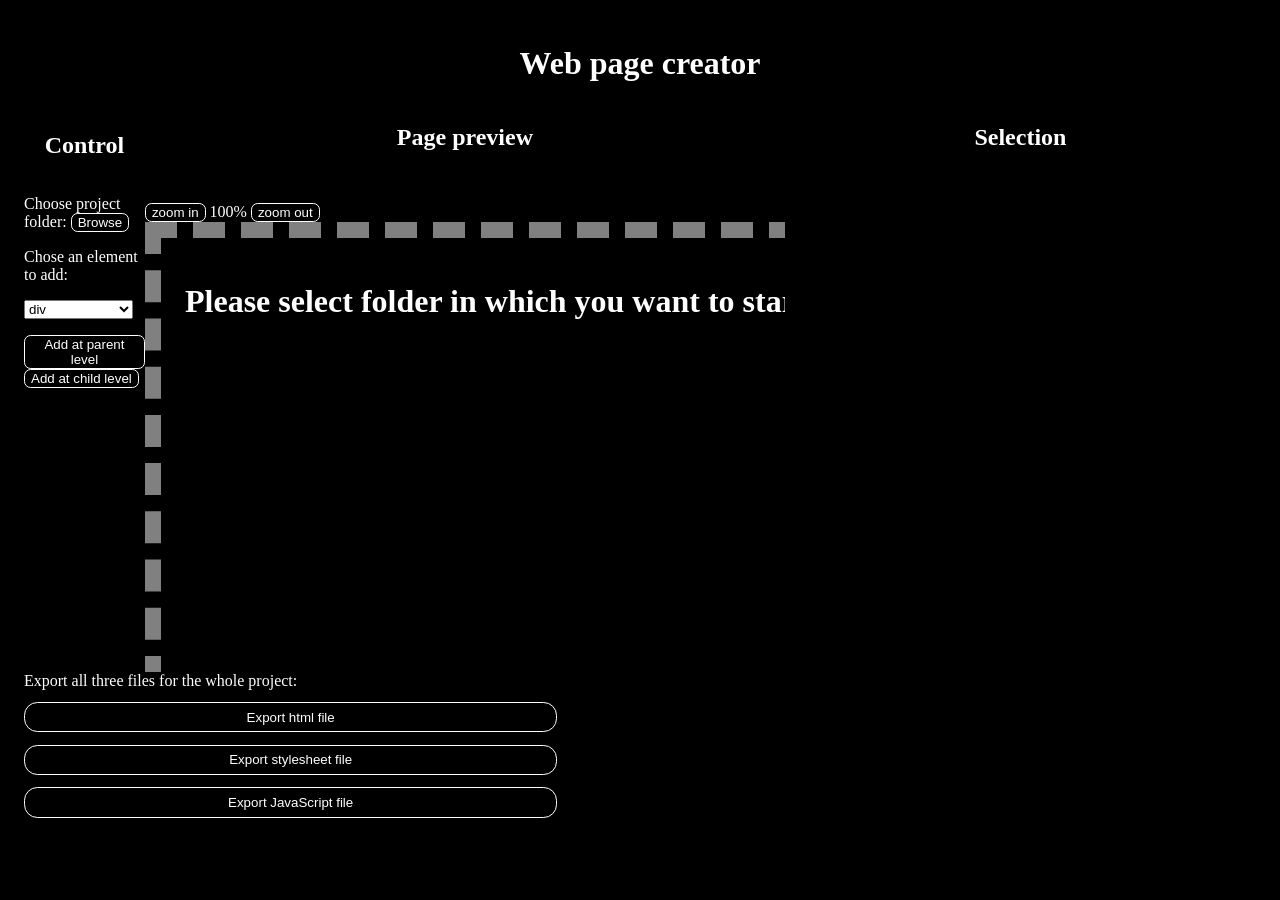
==== web_creator.html @ 55ca1827 "Add: buttons to change HTML files" ====
<!DOCTYPE html>
<html>
	<head>
		<title>Web page creator</title>
		<meta charset="utf-8" />
		<link rel="stylesheet" href="style.css">
		<script src="control.js" defer></script>
	</head>
	<body>
		<div id="title">
			<h1>Web page creator</h1>
		</div>
		
		<div class="row" id="middle">
			<div id="add_element_menu">
				<div>
					<h2 class="type_title">Control</h2>
				</div>
				<div id="import">
					Choose project folder: 
					<input type="file" id="folder" webkitdirectory multiple style="display: none"/>
					<button onclick='folder.click()'>Browse</button>
				</div>
				<div>
					Chose an element to add:
				</div>
				<div>
					<select id="elements">
						
					</select>
				</div>
				<div>
					<button onclick="add_element_as('parent')">Add at parent level</button> 
					<button onclick="add_element_as('child')">Add at child level</button>
				</div>
			</div>
			
			<div id="page">
				<div>
					<h2 class="type_title">Page preview</h2>
				</div>
				<div id="choices">
					
				</div>
				<div id="zoom_buttons">
					<button onclick="update_iframe(0.1)">zoom in</button>
					<span id="zoom_percentage">100%</span>
					<button onclick="update_iframe(-0.1)">zoom out</button>
				</div>
				<div id="wrap">
					<div id="canvas">
						<iframe src="" id="embed"></iframe>
					</div>
				</div>
			</div>
			
			<div id="structure">
				<div>
					<h2 class="type_title">Selection</h2>
				</div>
				<ul id="element_list">
					
				</ul>
			</div>
		</div>
		
		<div id="export" class="row">
			Export all three files for the whole project: 
			<button onclick="download('html')">Export html file</button>
			<button onclick="download('css')">Export stylesheet file</button>
			<button onclick="download('js')">Export JavaScript file</button>
		</div>
	</body>
</html>
---- style.css ----
body
{
    background-color: black;
    color: white;
    padding: 1em;
}
button
{
    color: white;
    background: black;
    border: 0.1em solid white;
    transition: 0.2s;
    border-radius: 0.5em;
}
button:hover
{
    background: gray;
    border: 0.1em solid white;
    transition: 0.2s;
}
#title
{
    text-align: center;
}
.row
{
    display: flex;
    justify-content: space-evenly;
}
.type_title
{
    text-align: center;
}

#middle
{
    justify-content: space-between;
}

#add_element_menu
{
    display:flex;
    flex-direction: column;
    justify-content: start;
    width: 20%;
}
#add_element_menu div
{
    padding-top: 0.5em;
    padding-bottom: 0.5em;
}
#add_element_menu select
{
    width: 90%;
}

#page
{
    display:flex;
    flex-direction: column;
    justify-content: start;
    width:fit-content;
    height: fit-content;
}

/* Iframe propper display */
#wrap
{
    overflow:auto;
    width: 50vw;
    height: 50vh;
}
#canvas
{
    overflow:hidden;
}
#embed
{
    height: 100vh;
    width: 100vw;
    border: 1em dashed gray;
    box-sizing: border-box;
}
/* -------------- */

#choices
{
    height: 2em;    
}

#structure
{
    display:flex;
    flex-direction: column;
    justify-content: start;
    width: 60em;
}
#export
{
    display:flex;
    flex-direction: column;
    justify-content: center;
    align-items: start;
}
#export button
{
    margin-top: 1%;
    padding-top: 0.5em;
    padding-bottom: 0.5em;
    width: 40em;
    border-radius: 1em;
}
.selected
{
    background-color:white;
    color:black;
}
.selected font
{
    color:black;
}
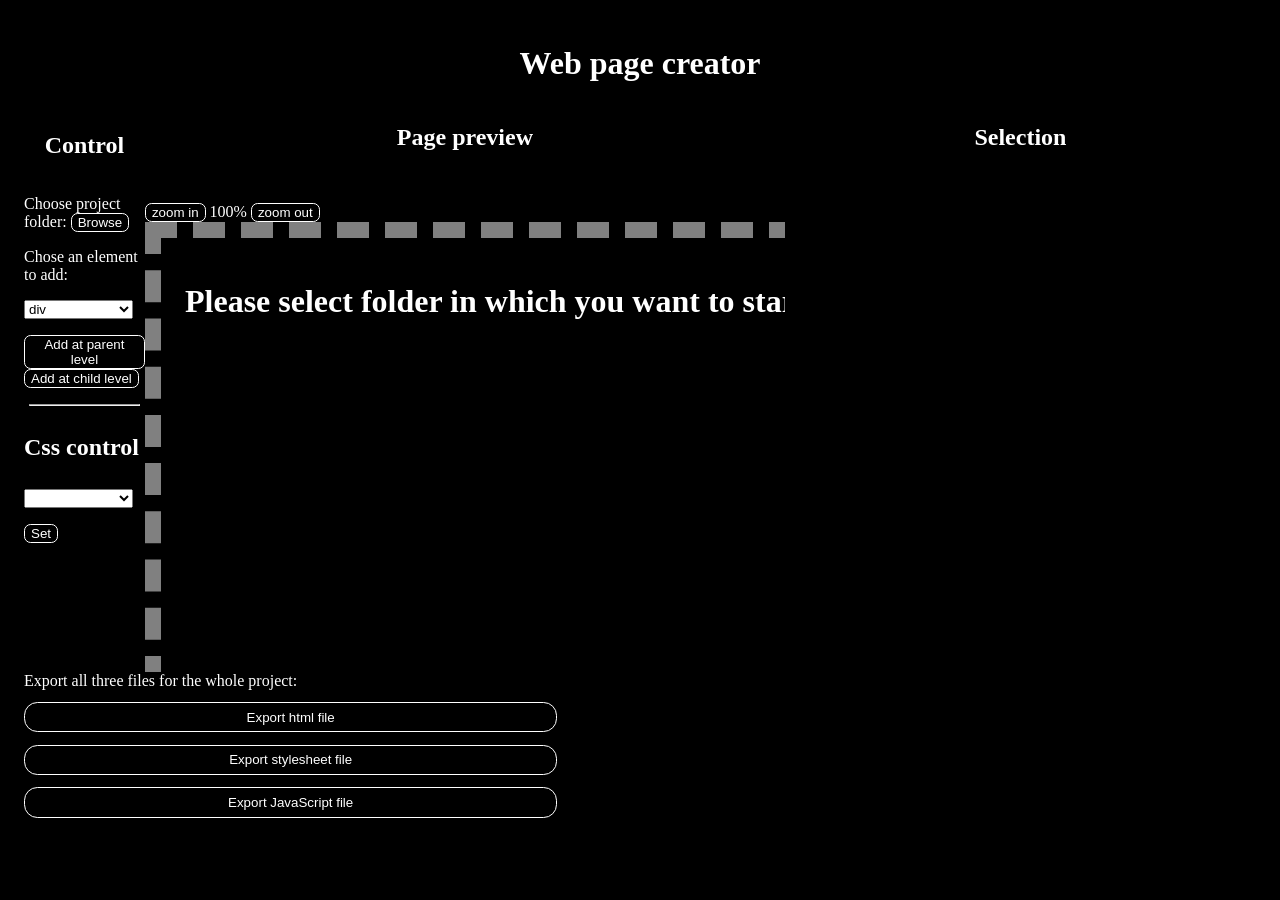
==== commit 6396e3d6: "Add: ui for css change menu" ====
--- a/web_creator.html
+++ b/web_creator.html
@@ -32,6 +32,17 @@
 				<div>
 					<button onclick="add_element_as('parent')">Add at parent level</button> 
 					<button onclick="add_element_as('child')">Add at child level</button>
+				</div>
+				<hr>
+				<h2>Css control</h2>
+				<div id="css_control">
+					<select id="css_list">
+						
+					</select>
+					<div id="css_rule_control">
+						
+					</div>
+					<button>Set</button>
 				</div>
 			</div>
 			
--- a/style.css
+++ b/style.css
@@ -30,6 +30,10 @@
 .type_title
 {
     text-align: center;
+}
+hr
+{
+    width:90%;
 }
 
 #middle
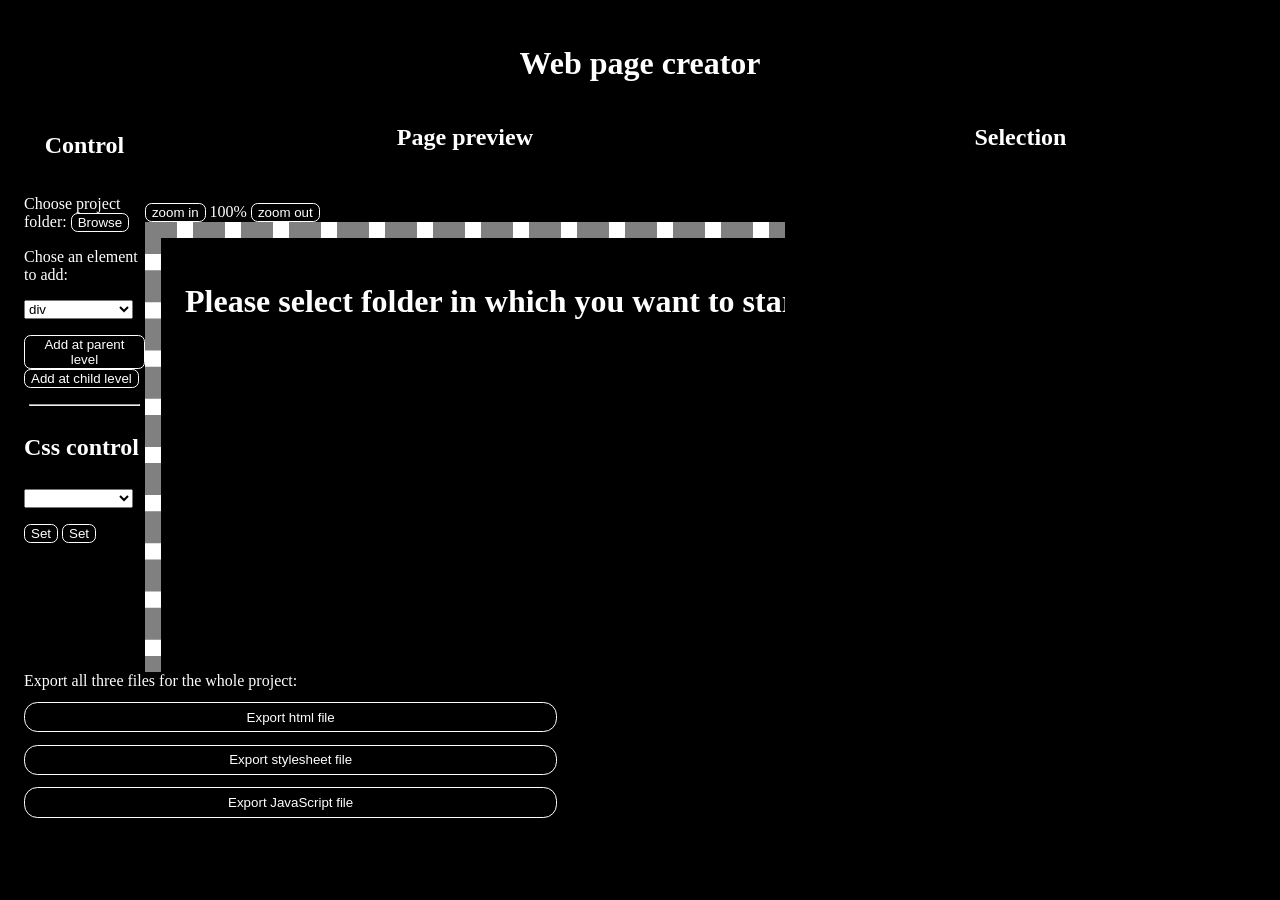
==== commit cb0424a8: "Add: option to choose body" ====
--- a/web_creator.html
+++ b/web_creator.html
@@ -30,18 +30,19 @@
 					</select>
 				</div>
 				<div>
-					<button onclick="add_element_as('parent')">Add at parent level</button> 
+					<button onclick="add_element_as('parent')" id="add_as_parent_button">Add at parent level</button> 
 					<button onclick="add_element_as('child')">Add at child level</button>
 				</div>
 				<hr>
 				<h2>Css control</h2>
 				<div id="css_control">
-					<select id="css_list">
+					<select id="css_rules">
 						
 					</select>
 					<div id="css_rule_control">
 						
 					</div>
+					<button>Set</button>
 					<button>Set</button>
 				</div>
 			</div>
--- a/style.css
+++ b/style.css
@@ -73,6 +73,7 @@
     overflow:auto;
     width: 50vw;
     height: 50vh;
+    background-color:white;
 }
 #canvas
 {
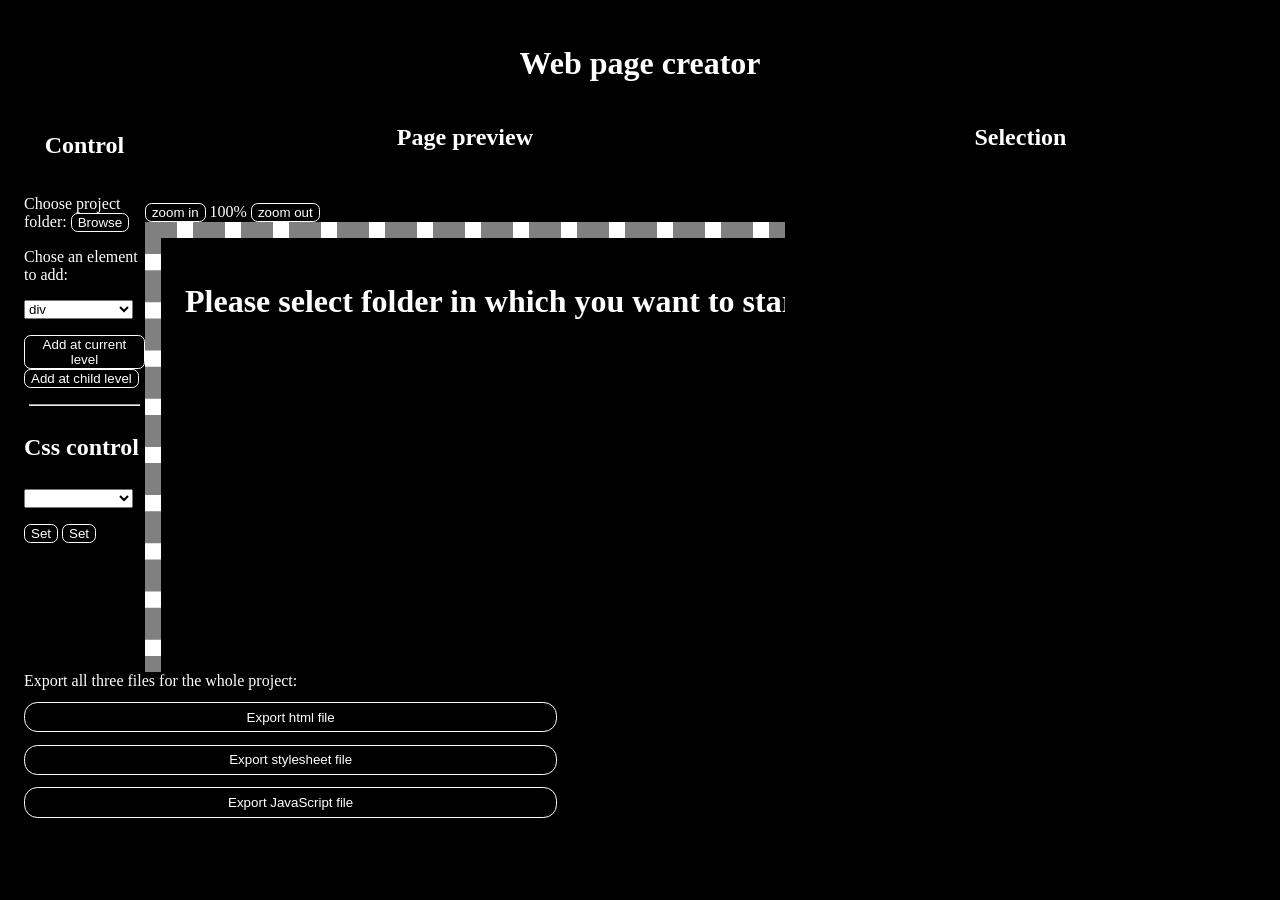
==== commit 622a5048: "Add: add as parent button disabling when body is chosen. Rename add parent button to add at current " ====
--- a/web_creator.html
+++ b/web_creator.html
@@ -30,7 +30,7 @@
 					</select>
 				</div>
 				<div>
-					<button onclick="add_element_as('parent')" id="add_as_parent_button">Add at parent level</button> 
+					<button onclick="add_element_as('parent')" id="add_as_current_button">Add at current level</button> 
 					<button onclick="add_element_as('child')">Add at child level</button>
 				</div>
 				<hr>
--- a/style.css
+++ b/style.css
@@ -56,6 +56,12 @@
 #add_element_menu select
 {
     width: 90%;
+}
+#add_as_current_button:disabled
+{
+    color:gray;
+    border-color: gray;
+    background-color: black;
 }
 
 #page
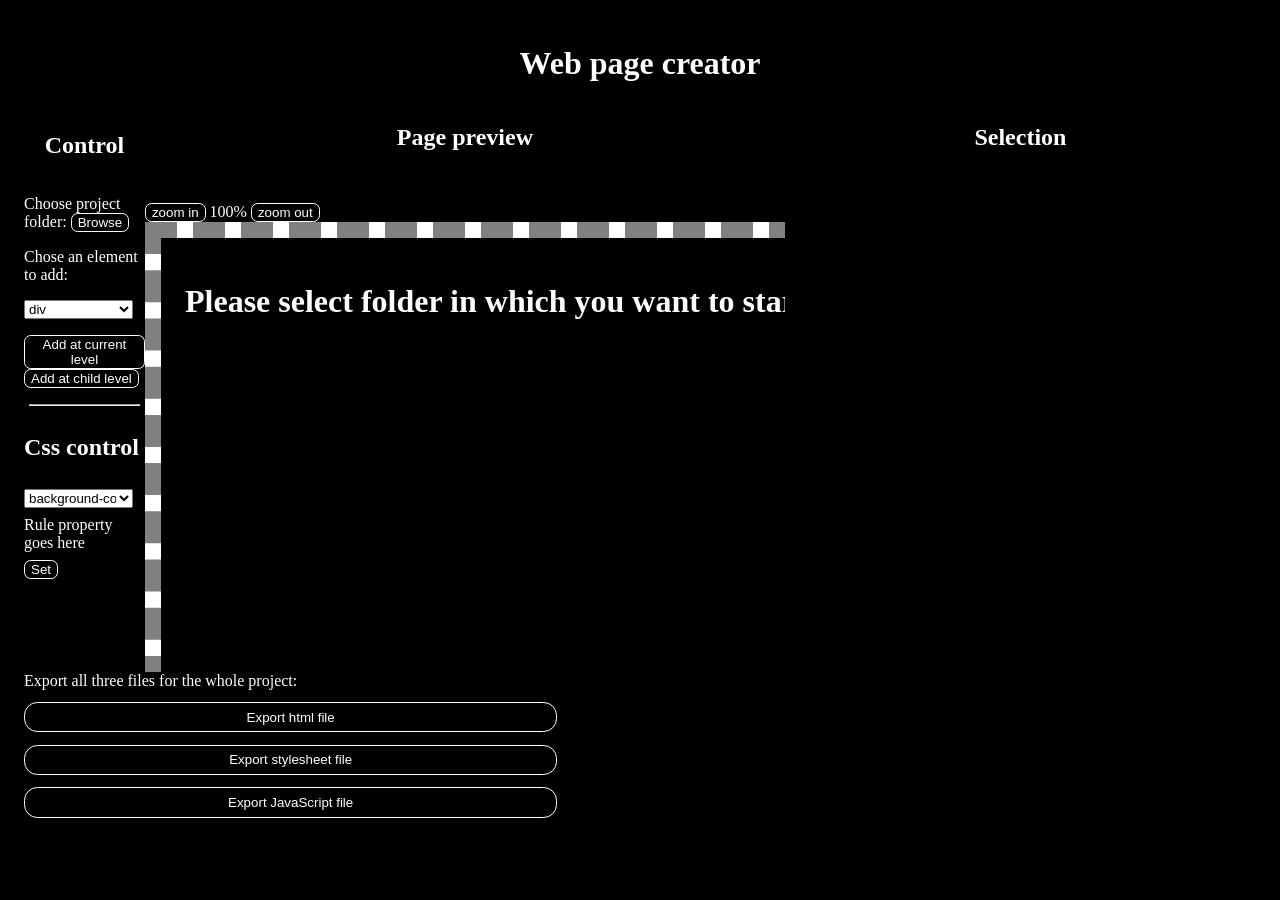
==== commit 1e518f41: "Add: css rules list autocomplete with limited set of rule" ====
--- a/web_creator.html
+++ b/web_creator.html
@@ -40,9 +40,8 @@
 						
 					</select>
 					<div id="css_rule_control">
-						
+						Rule property goes here
 					</div>
-					<button>Set</button>
 					<button>Set</button>
 				</div>
 			</div>
--- a/style.css
+++ b/style.css
@@ -7,7 +7,7 @@
 button
 {
     color: white;
-    background: black;
+    background-color: black;
     border: 0.1em solid white;
     transition: 0.2s;
     border-radius: 0.5em;
@@ -56,7 +56,9 @@
 #add_element_menu select
 {
     width: 90%;
+    
 }
+
 #add_as_current_button:disabled
 {
     color:gray;
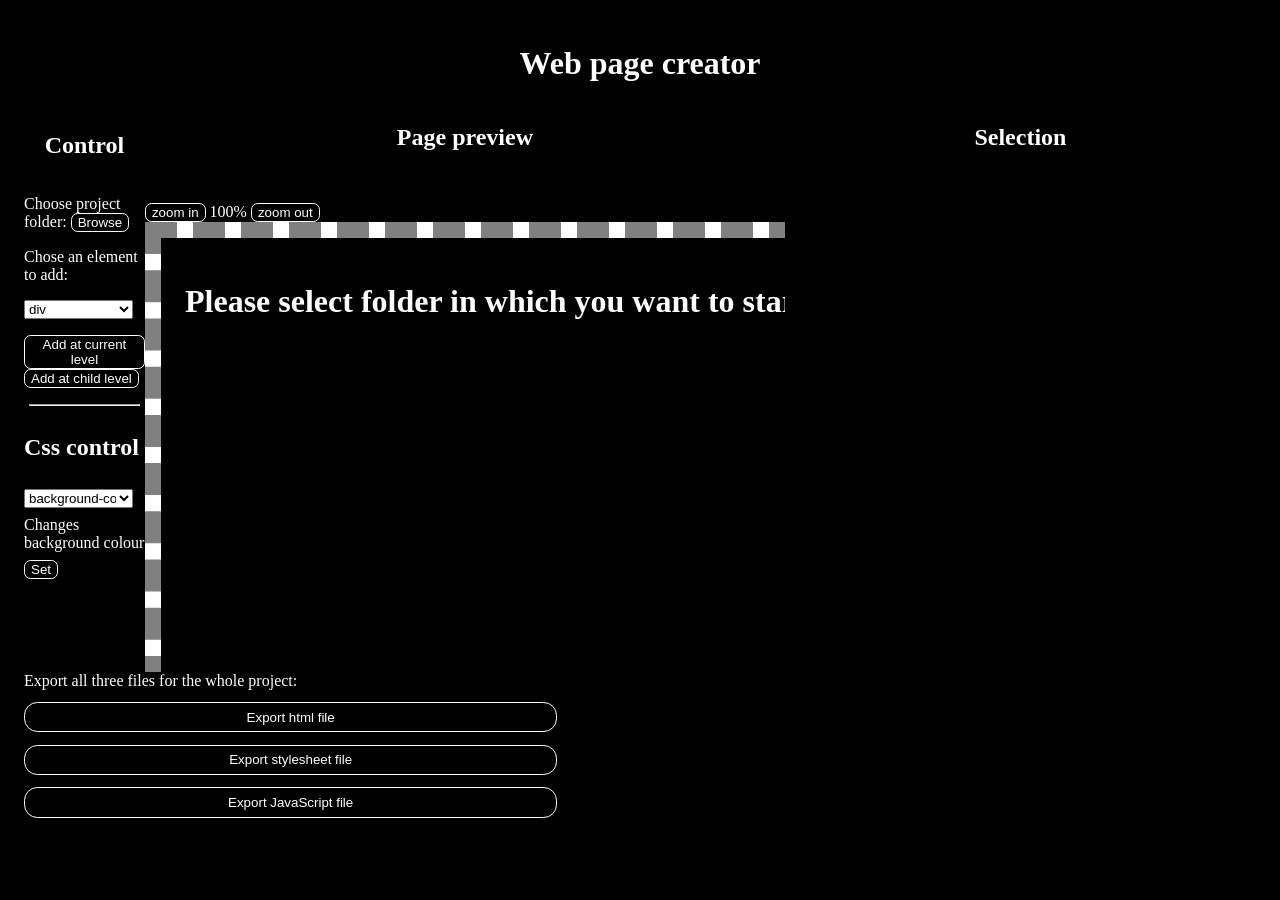
==== commit ca91f2c5: "Refactor: css rules fields are now more complex for functionality. Add function to change descriptio" ====
--- a/web_creator.html
+++ b/web_creator.html
@@ -42,7 +42,7 @@
 					<div id="css_rule_control">
 						Rule property goes here
 					</div>
-					<button>Set</button>
+					<button onclick="set_style()">Set</button>
 				</div>
 			</div>
 			
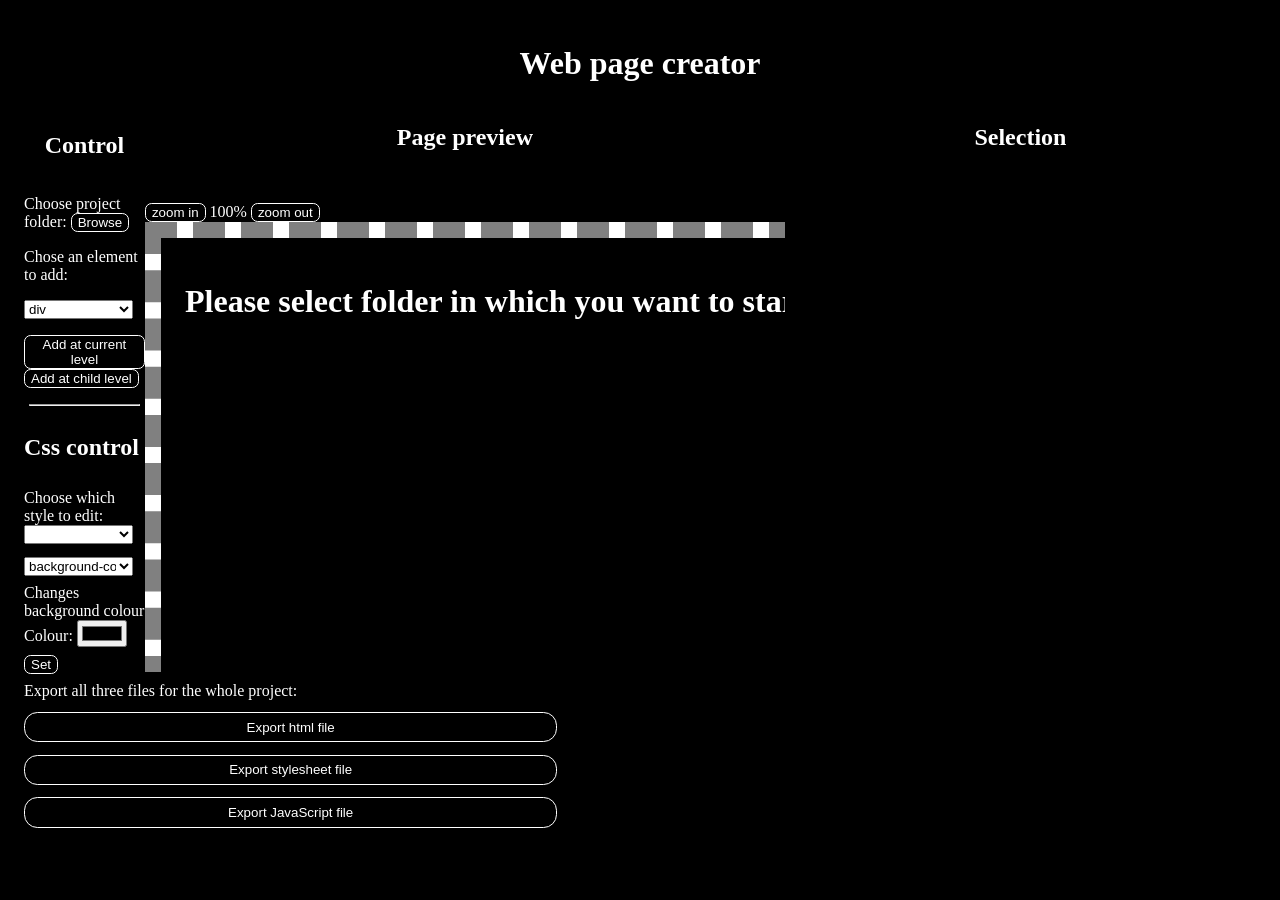
==== commit 485858d0: "Add: list to choose classes" ====
--- a/web_creator.html
+++ b/web_creator.html
@@ -36,6 +36,12 @@
 				<hr>
 				<h2>Css control</h2>
 				<div id="css_control">
+					<span id="styles_selection_part">
+						Choose which style to edit:
+					</span>
+					<select id="styles_selection">
+						
+					</select>
 					<select id="css_rules">
 						
 					</select>
--- a/style.css
+++ b/style.css
@@ -56,7 +56,11 @@
 #add_element_menu select
 {
     width: 90%;
-    
+}
+
+#styles_selection
+{
+    margin-bottom: 1em;
 }
 
 #add_as_current_button:disabled
